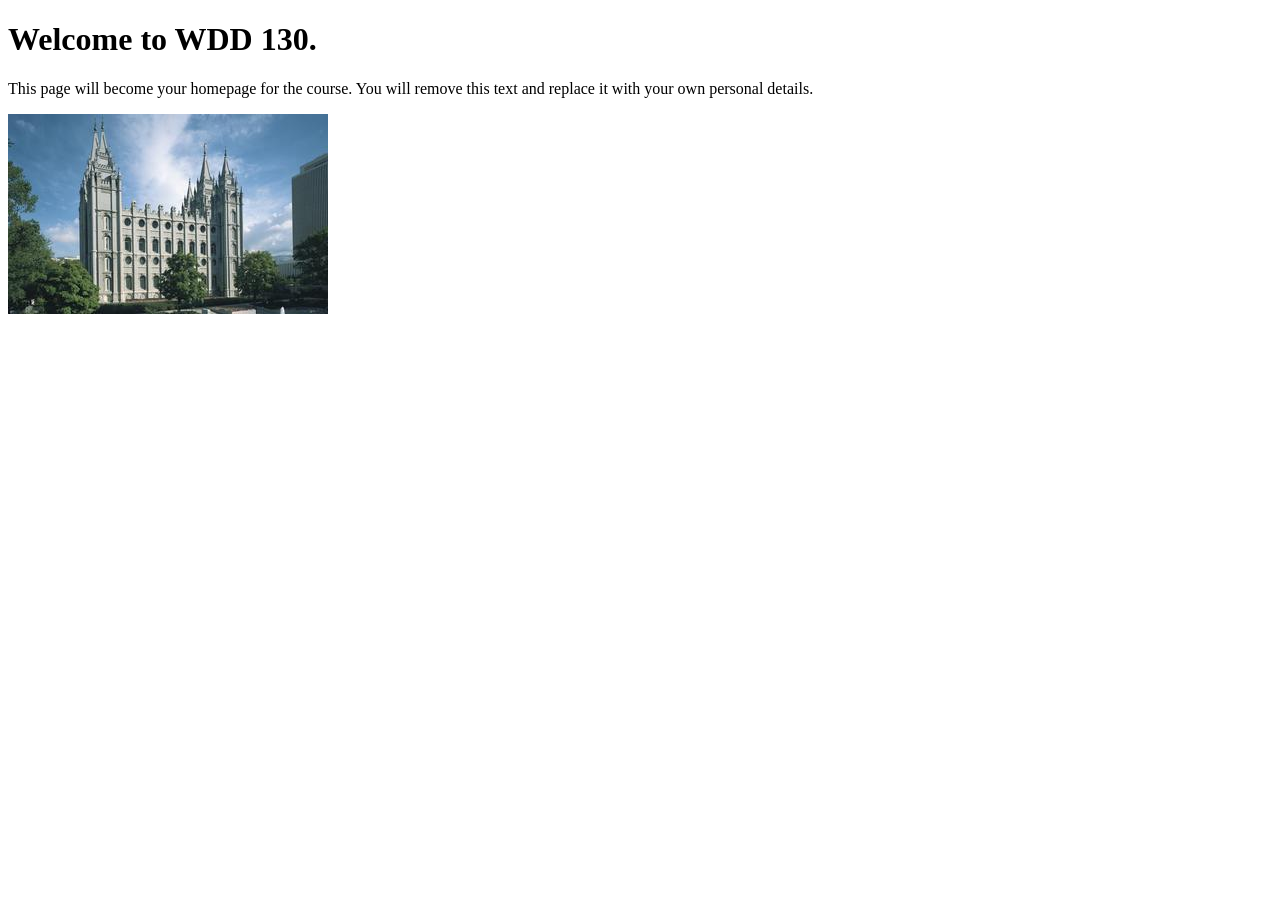
==== index.html @ f87a3960 "Initial commit" ====
<!DOCTYPE html>
<html lang="en">
<head>
    <meta charset="UTF-8">
    <meta name="viewport" content="width=device-width, initial-scale=1.0">
    <title>WDD 130 | Personal Homepage</title>
</head>
<body>
    <h1>Welcome to WDD 130.</h1>
    <p>This page will become your homepage for the course. You will remove this text and replace it with your own personal details.</p>

    <img src="images/salt-lake-temple.jpg" alt="The Salt Lake Temple.">
</body>
</html>
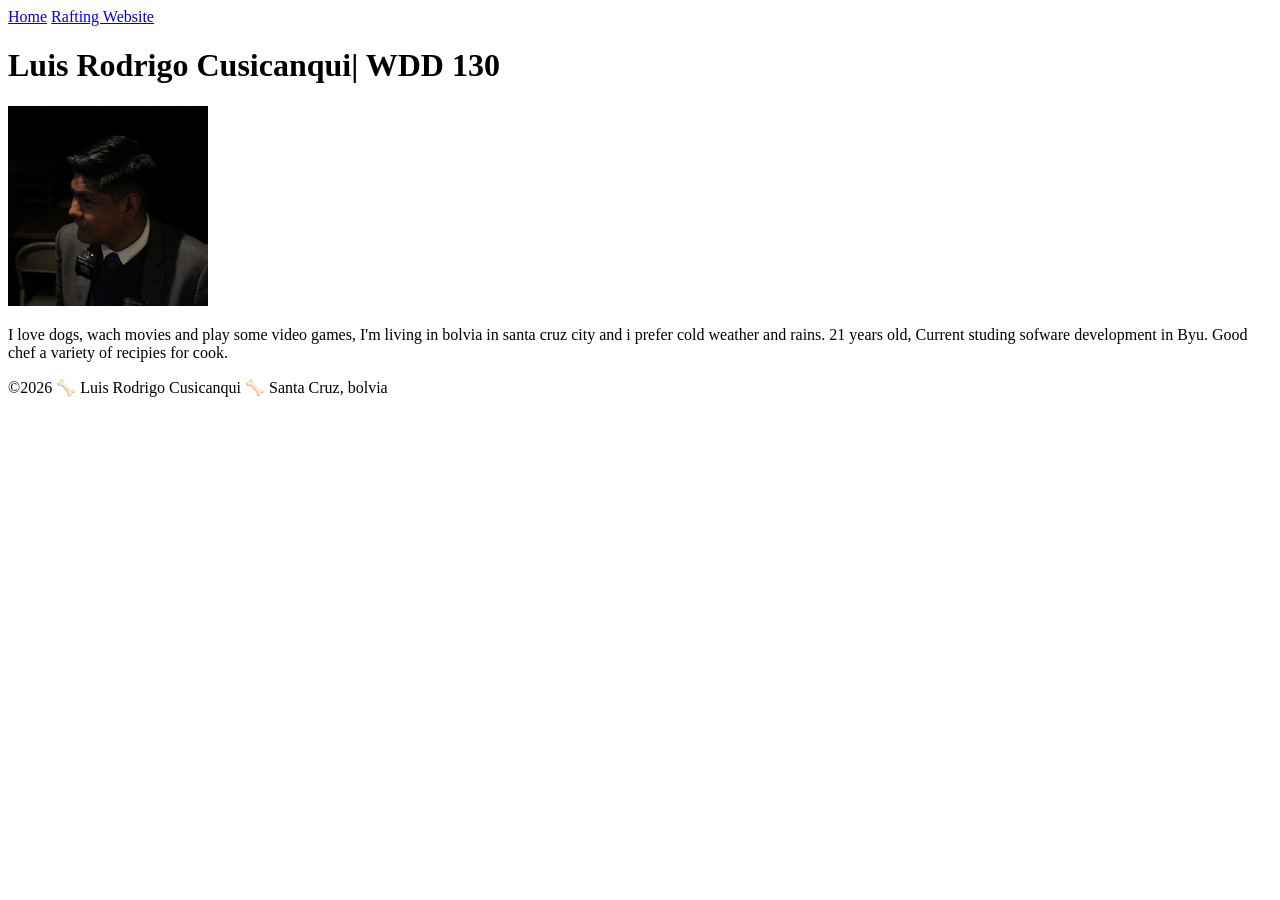
==== commit 10679a14: "profile update" ====
--- a/index.html
+++ b/index.html
@@ -1,14 +1,33 @@
 <!DOCTYPE html>
 <html lang="en">
+
 <head>
     <meta charset="UTF-8">
     <meta name="viewport" content="width=device-width, initial-scale=1.0">
-    <title>WDD 130 | Personal Homepage</title>
+    <title> Luis Rodrigo Cusicanqui| WDD 130</title>
 </head>
+
 <body>
-    <h1>Welcome to WDD 130.</h1>
-    <p>This page will become your homepage for the course. You will remove this text and replace it with your own personal details.</p>
 
-    <img src="images/salt-lake-temple.jpg" alt="The Salt Lake Temple.">
+    <header>
+        <nav>
+            <a href="#">Home</a>
+            <a href="wwr/">Rafting Website</a>
+        </nav>
+    </header>
+    <main>
+        <h1>Luis Rodrigo Cusicanqui| WDD 130</h1>
+        <img src="images/profile.jpg" alt="Luis Rodrigo Cusicanqui profile picture." width="200">
+        <p>I love dogs, wach movies and play some video games, I'm living in bolvia in santa cruz
+            city
+            and i prefer cold weather and rains.
+            21 years old, Current studing sofware development in Byu.
+            Good chef a variety of recipies for cook.
+        </p>
+    </main>
+    <footer>©2026 🦴 Luis Rodrigo Cusicanqui 🦴 Santa Cruz, bolvia</footer>
+
+
 </body>
+
 </html>
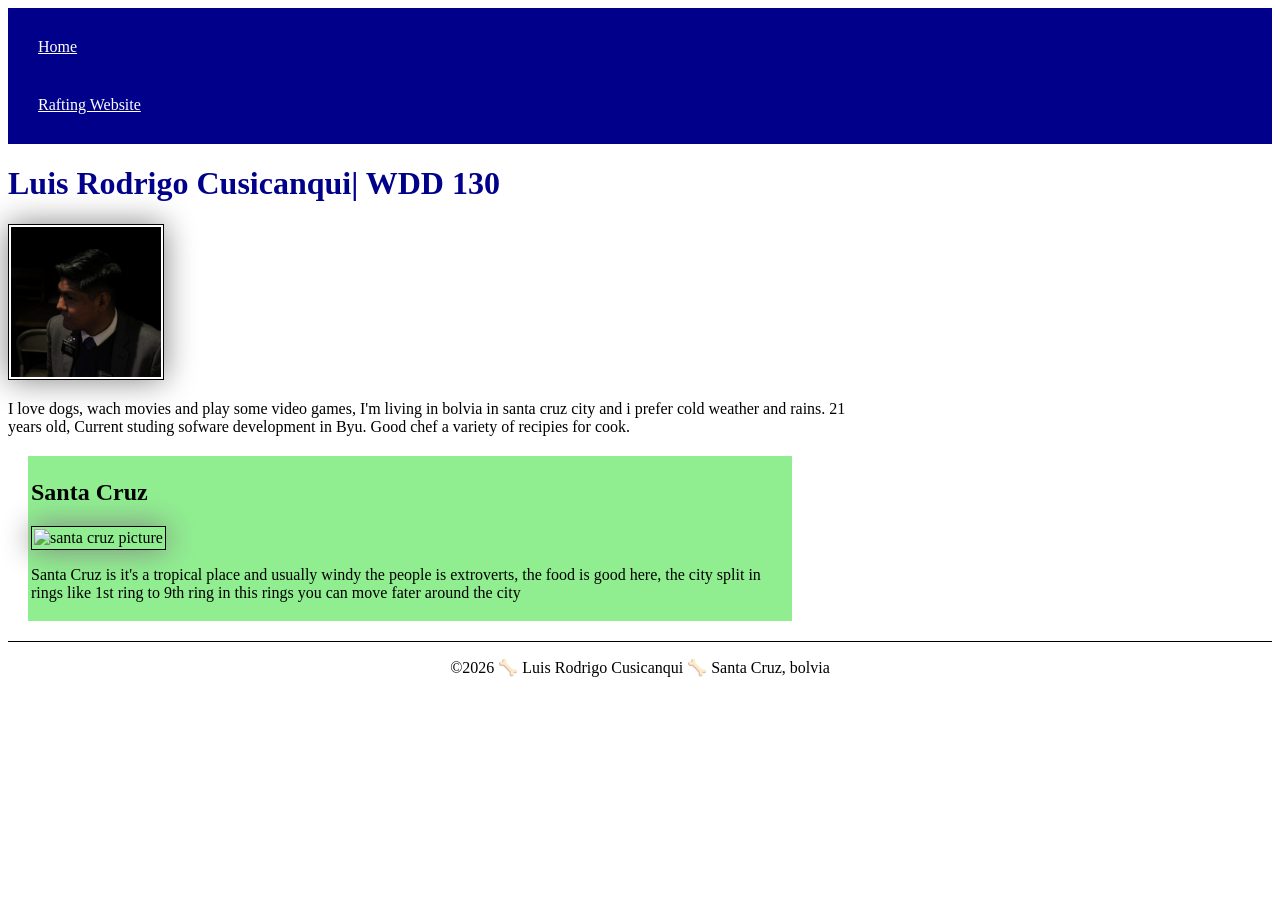
==== commit 10f37ba1: "w02 home page update 2" ====
--- a/index.html
+++ b/index.html
@@ -5,6 +5,10 @@
     <meta charset="UTF-8">
     <meta name="viewport" content="width=device-width, initial-scale=1.0">
     <title> Luis Rodrigo Cusicanqui| WDD 130</title>
+    <link rel="stylesheet" href="styles/styles.css">
+    <meta name="description" content="luis rodrigo/WDD/practice and test page.">
+    <meta name="author" content="Luis Rodrigo Cusicanqui">
+
 </head>
 
 <body>
@@ -25,7 +29,19 @@
             Good chef a variety of recipies for cook.
         </p>
     </main>
-    <footer>©2026 🦴 Luis Rodrigo Cusicanqui 🦴 Santa Cruz, bolvia</footer>
+    <aside>
+        <h2>Santa Cruz</h2>
+        <img
+          src="https://media.istockphoto.com/id/1220091812/es/foto/panorama-a%C3%A9reo-de-la-ciudad-de-santa-cruz-de-la-sierra-en-bolivia.jpg?s=612x612&w=0&k=20&c=2hSnswlBGmbLYaIG4JdRjFyQw2d10Y8SOHgmgZGuBVI="
+          alt="santa cruz picture">
+        <p>Santa Cruz is it's a tropical place and usually windy the people is extroverts, the food
+            is good here, the city split in rings like 1st ring to 9th ring in this rings you can
+            move fater around the city</p>
+
+    </aside>
+    <footer>
+        <p>©2026 🦴 Luis Rodrigo Cusicanqui 🦴 Santa Cruz, bolvia</p>
+    </footer>
 
 
 </body>
--- a/styles/styles.css
+++ b/styles/styles.css
@@ -0,0 +1,61 @@
+nav {
+    background-color: darkblue;
+    padding: 10px;
+}
+
+nav a {
+    color: white;
+    display: block;
+    padding: 20px;
+}
+
+h1 {
+    color: darkblue;
+}
+
+img {
+    width: 150px;
+    height: auto;
+    border: 1px solid black;
+    padding: 2px;
+    box-shadow: 0 0 30px gray;
+}
+
+p {
+    padding: 10px;
+}
+
+main {
+    max-width: 840px;
+}
+
+aside {
+    width: 60%;
+    margin: 20px;
+    border: 8px;
+    padding: 3px;
+    background-color: lightgreen;
+    color: black;
+
+}
+
+aside img {
+    width: 200px;
+    height: auto;
+
+}
+
+main img {
+    width: 150px;
+    height: auto;
+}
+
+p {
+    padding: 0;
+}
+
+footer {
+    margin-top: 15px;
+    border-top: 1px solid black;
+    text-align: center;
+}
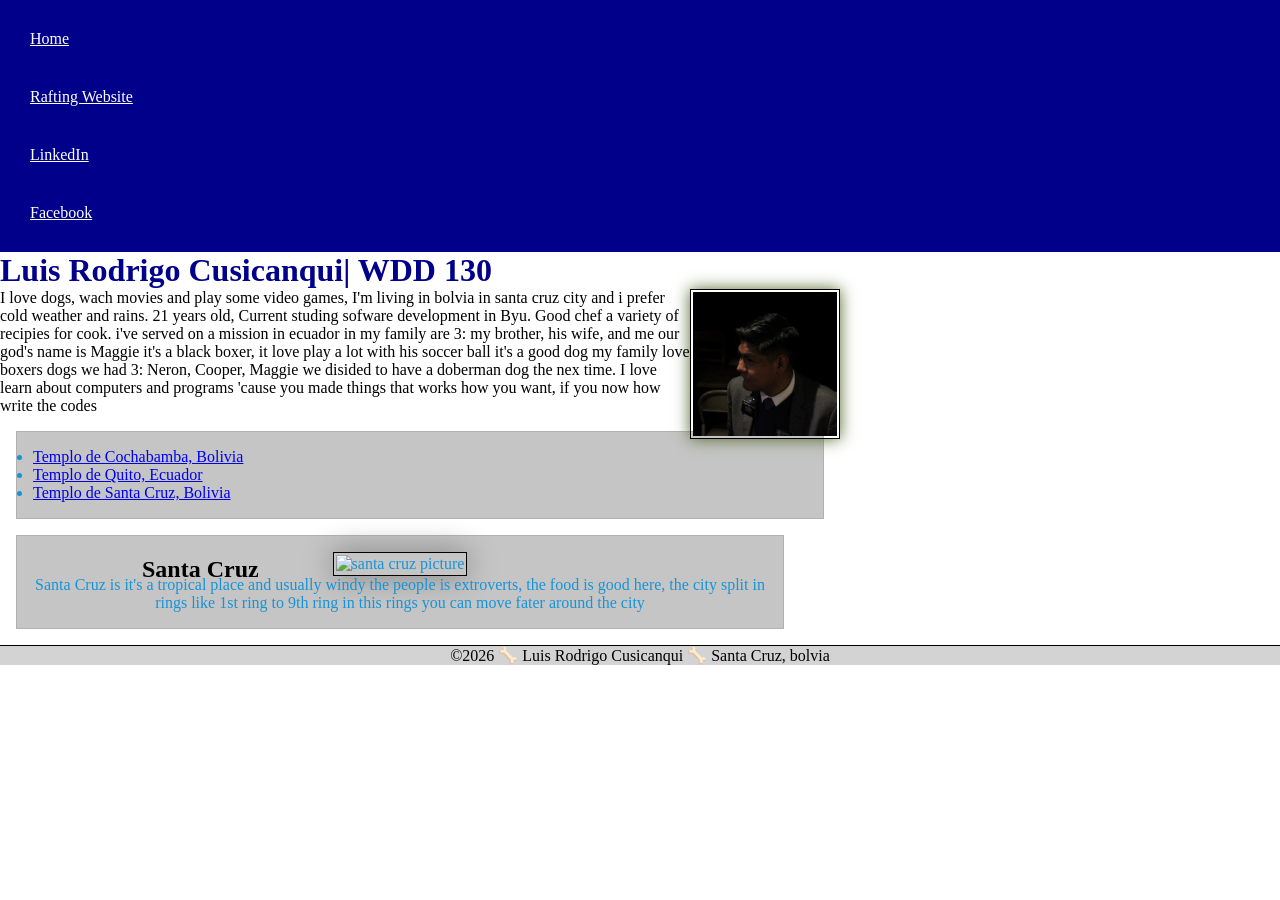
==== commit be7e2744: "codealong completed" ====
--- a/index.html
+++ b/index.html
@@ -17,6 +17,8 @@
         <nav>
             <a href="#">Home</a>
             <a href="wwr/">Rafting Website</a>
+            <a href="https://linkedin.com.">LinkedIn</a>
+            <a href="https://facebook.com">Facebook</a>
         </nav>
     </header>
     <main>
@@ -27,9 +29,29 @@
             and i prefer cold weather and rains.
             21 years old, Current studing sofware development in Byu.
             Good chef a variety of recipies for cook.
+            i've served on a mission in ecuador
+            in my family are 3: my brother, his wife, and me
+            our god's name is Maggie it's a black boxer,
+            it love play a lot with his soccer ball it's a good dog
+            my family love boxers dogs we had 3: Neron, Cooper, Maggie
+            we disided to have a doberman dog the nex time.
+            I love learn about computers and programs 'cause you made things that works how you
+            want,
+            if you now how write the codes
+
         </p>
+        <ul class="box">
+            <li><a href="https://www.churchofjesuschrist.org/temples/details/cochabamba-bolivia-temple?lang=spa"
+                  target="_blank">Templo de Cochabamba, Bolivia</a></li>
+            <li><a href="https://www.churchofjesuschrist.org/temples/details/quito-ecuador-temple?lang=spa"
+                  target="_blank">Templo de Quito, Ecuador</a></li>
+            <li><a href="https://www.churchofjesuschrist.org/temples/details/santa-cruz-bolivia-temple?lang=spa"
+                  target="_blank">Templo de Santa Cruz, Bolivia</a></li>
+        </ul>
+
+
     </main>
-    <aside>
+    <aside class="box">
         <h2>Santa Cruz</h2>
         <img
           src="https://media.istockphoto.com/id/1220091812/es/foto/panorama-a%C3%A9reo-de-la-ciudad-de-santa-cruz-de-la-sierra-en-bolivia.jpg?s=612x612&w=0&k=20&c=2hSnswlBGmbLYaIG4JdRjFyQw2d10Y8SOHgmgZGuBVI="
@@ -37,7 +59,6 @@
         <p>Santa Cruz is it's a tropical place and usually windy the people is extroverts, the food
             is good here, the city split in rings like 1st ring to 9th ring in this rings you can
             move fater around the city</p>
-
     </aside>
     <footer>
         <p>©2026 🦴 Luis Rodrigo Cusicanqui 🦴 Santa Cruz, bolvia</p>
--- a/styles/styles.css
+++ b/styles/styles.css
@@ -1,3 +1,15 @@
+* {
+    margin: 0;
+    padding: 0;
+    box-sizing: border-box;
+}
+
+:root {
+    --primary-color: lightgray;
+    --basic-fount: monospace;
+
+}
+
 nav {
     background-color: darkblue;
     padding: 10px;
@@ -11,6 +23,7 @@
 
 h1 {
     color: darkblue;
+    font-style: var(--basic-fount);
 }
 
 img {
@@ -22,7 +35,7 @@
 }
 
 p {
-    padding: 10px;
+    padding: 0;
 }
 
 main {
@@ -30,13 +43,17 @@
 }
 
 aside {
+    position: relative;
     width: 60%;
-    margin: 20px;
-    border: 8px;
-    padding: 3px;
-    background-color: lightgreen;
-    color: black;
+    text-align: center;
 
+}
+
+aside h2 {
+    position: absolute;
+    top: 20px;
+    left: 125px;
+    color: #000;
 }
 
 aside img {
@@ -46,8 +63,12 @@
 }
 
 main img {
+    float: right;
     width: 150px;
     height: auto;
+    border: 1px solid black;
+    padding: 2px;
+    box-shadow: 0 0 15px darkolivegreen;
 }
 
 p {
@@ -58,4 +79,16 @@
     margin-top: 15px;
     border-top: 1px solid black;
     text-align: center;
+    font-style: var(--basic-fount);
+    background-color: var(--primary-color);
+}
+
+/* css class selectors */
+
+.box {
+    margin: 1rem;
+    border: 1px solid rgb(0 0 0 / 10%);
+    padding: 1rem;
+    background-color: #c5c5c5;
+    color: #1794d7;
 }
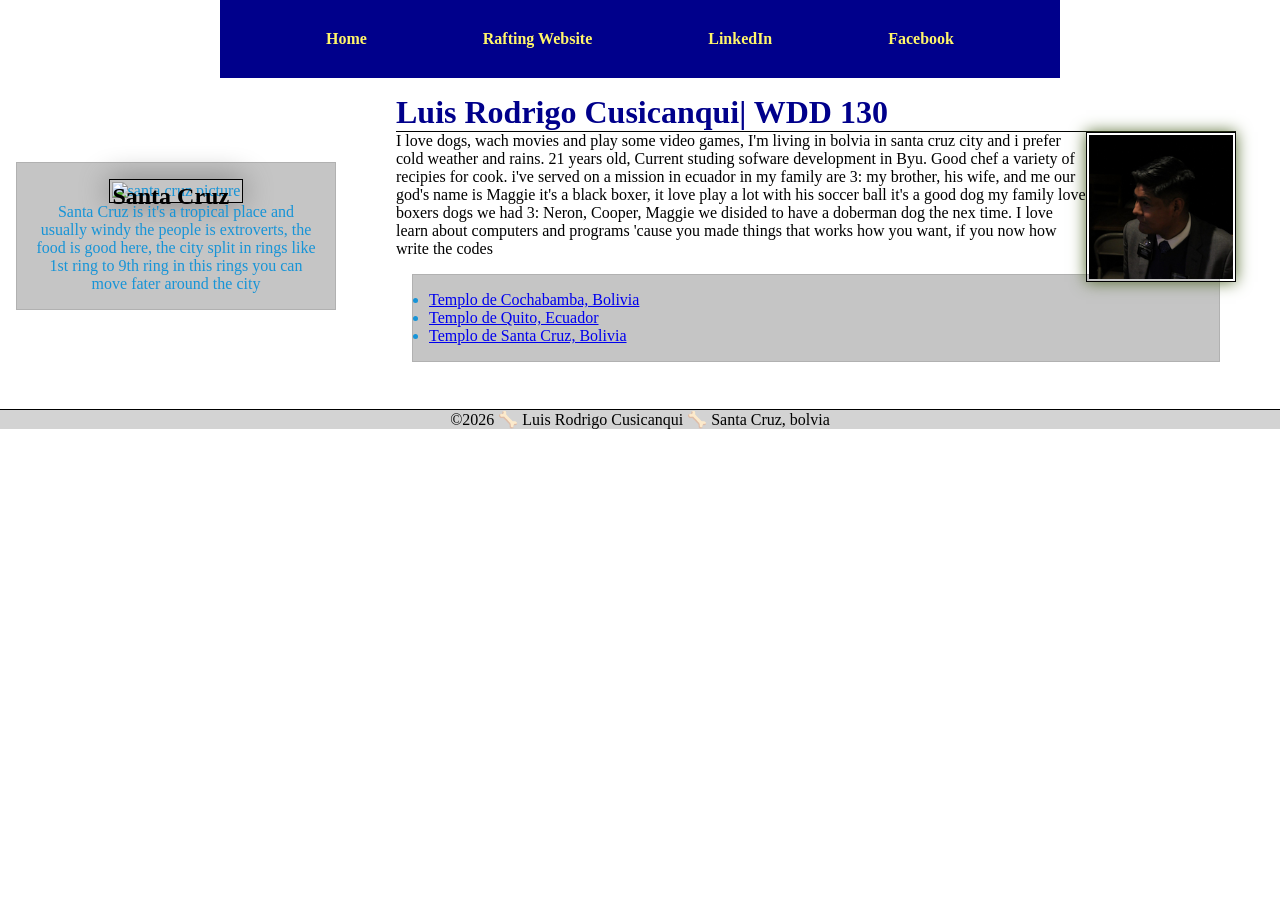
==== commit 965dd35b: "w4 code along" ====
--- a/index.html
+++ b/index.html
@@ -21,45 +21,52 @@
             <a href="https://facebook.com">Facebook</a>
         </nav>
     </header>
-    <main>
-        <h1>Luis Rodrigo Cusicanqui| WDD 130</h1>
-        <img src="images/profile.jpg" alt="Luis Rodrigo Cusicanqui profile picture." width="200">
-        <p>I love dogs, wach movies and play some video games, I'm living in bolvia in santa cruz
-            city
-            and i prefer cold weather and rains.
-            21 years old, Current studing sofware development in Byu.
-            Good chef a variety of recipies for cook.
-            i've served on a mission in ecuador
-            in my family are 3: my brother, his wife, and me
-            our god's name is Maggie it's a black boxer,
-            it love play a lot with his soccer ball it's a good dog
-            my family love boxers dogs we had 3: Neron, Cooper, Maggie
-            we disided to have a doberman dog the nex time.
-            I love learn about computers and programs 'cause you made things that works how you
-            want,
-            if you now how write the codes
+    <div class="grid">
+        <main>
+            <h1>Luis Rodrigo Cusicanqui| WDD 130</h1>
+            <img src="images/profile.jpg" alt="Luis Rodrigo Cusicanqui profile picture."
+              width="200">
+            <p>I love dogs, wach movies and play some video games, I'm living in bolvia in santa
+                cruz
+                city
+                and i prefer cold weather and rains.
+                21 years old, Current studing sofware development in Byu.
+                Good chef a variety of recipies for cook.
+                i've served on a mission in ecuador
+                in my family are 3: my brother, his wife, and me
+                our god's name is Maggie it's a black boxer,
+                it love play a lot with his soccer ball it's a good dog
+                my family love boxers dogs we had 3: Neron, Cooper, Maggie
+                we disided to have a doberman dog the nex time.
+                I love learn about computers and programs 'cause you made things that works how you
+                want,
+                if you now how write the codes
 
-        </p>
-        <ul class="box">
-            <li><a href="https://www.churchofjesuschrist.org/temples/details/cochabamba-bolivia-temple?lang=spa"
-                  target="_blank">Templo de Cochabamba, Bolivia</a></li>
-            <li><a href="https://www.churchofjesuschrist.org/temples/details/quito-ecuador-temple?lang=spa"
-                  target="_blank">Templo de Quito, Ecuador</a></li>
-            <li><a href="https://www.churchofjesuschrist.org/temples/details/santa-cruz-bolivia-temple?lang=spa"
-                  target="_blank">Templo de Santa Cruz, Bolivia</a></li>
-        </ul>
+            </p>
+            <ul class="box">
+                <li><a href="https://www.churchofjesuschrist.org/temples/details/cochabamba-bolivia-temple?lang=spa"
+                      target="_blank">Templo de Cochabamba, Bolivia</a></li>
+                <li><a href="https://www.churchofjesuschrist.org/temples/details/quito-ecuador-temple?lang=spa"
+                      target="_blank">Templo de Quito, Ecuador</a></li>
+                <li><a href="https://www.churchofjesuschrist.org/temples/details/santa-cruz-bolivia-temple?lang=spa"
+                      target="_blank">Templo de Santa Cruz, Bolivia</a></li>
+            </ul>
 
 
-    </main>
-    <aside class="box">
-        <h2>Santa Cruz</h2>
-        <img
-          src="https://media.istockphoto.com/id/1220091812/es/foto/panorama-a%C3%A9reo-de-la-ciudad-de-santa-cruz-de-la-sierra-en-bolivia.jpg?s=612x612&w=0&k=20&c=2hSnswlBGmbLYaIG4JdRjFyQw2d10Y8SOHgmgZGuBVI="
-          alt="santa cruz picture">
-        <p>Santa Cruz is it's a tropical place and usually windy the people is extroverts, the food
-            is good here, the city split in rings like 1st ring to 9th ring in this rings you can
-            move fater around the city</p>
-    </aside>
+        </main>
+
+        <aside class="box">
+            <h2>Santa Cruz</h2>
+            <img
+              src="https://media.istockphoto.com/id/1220091812/es/foto/panorama-a%C3%A9reo-de-la-ciudad-de-santa-cruz-de-la-sierra-en-bolivia.jpg?s=612x612&w=0&k=20&c=2hSnswlBGmbLYaIG4JdRjFyQw2d10Y8SOHgmgZGuBVI="
+              alt="santa cruz picture">
+            <p>Santa Cruz is it's a tropical place and usually windy the people is extroverts, the
+                food
+                is good here, the city split in rings like 1st ring to 9th ring in this rings you
+                can
+                move fater around the city</p>
+        </aside>
+    </div>
     <footer>
         <p>©2026 🦴 Luis Rodrigo Cusicanqui 🦴 Santa Cruz, bolvia</p>
     </footer>
--- a/styles/styles.css
+++ b/styles/styles.css
@@ -13,17 +13,26 @@
 nav {
     background-color: darkblue;
     padding: 10px;
+    display: flex;
+    justify-content: space-evenly;
+    align-items: center;
+
 }
 
 nav a {
     color: white;
     display: block;
     padding: 20px;
+    text-decoration: none;
+    font-size: 1rem;
+    font-weight: 700;
+    color: #fff56a;
 }
 
 h1 {
     color: darkblue;
     font-style: var(--basic-fount);
+    border-bottom: 1px solid #000;
 }
 
 img {
@@ -40,19 +49,24 @@
 
 main {
     max-width: 840px;
+    grid-column: 2/3;
+    margin: 1rem;
+
 }
 
 aside {
     position: relative;
-    width: 60%;
+    width: 20rem;
     text-align: center;
+    grid-column: 1/2;
+    grid-row: 1/2;
 
 }
 
 aside h2 {
     position: absolute;
     top: 20px;
-    left: 125px;
+    left: 30%;
     color: #000;
 }
 
@@ -83,7 +97,19 @@
     background-color: var(--primary-color);
 }
 
+header,
+.grid footer {
+    max-width: 840px;
+    margin: 0 auto;
+}
+
 /* css class selectors */
+
+.grid {
+    display: grid;
+    align-items: center;
+
+}
 
 .box {
     margin: 1rem;
